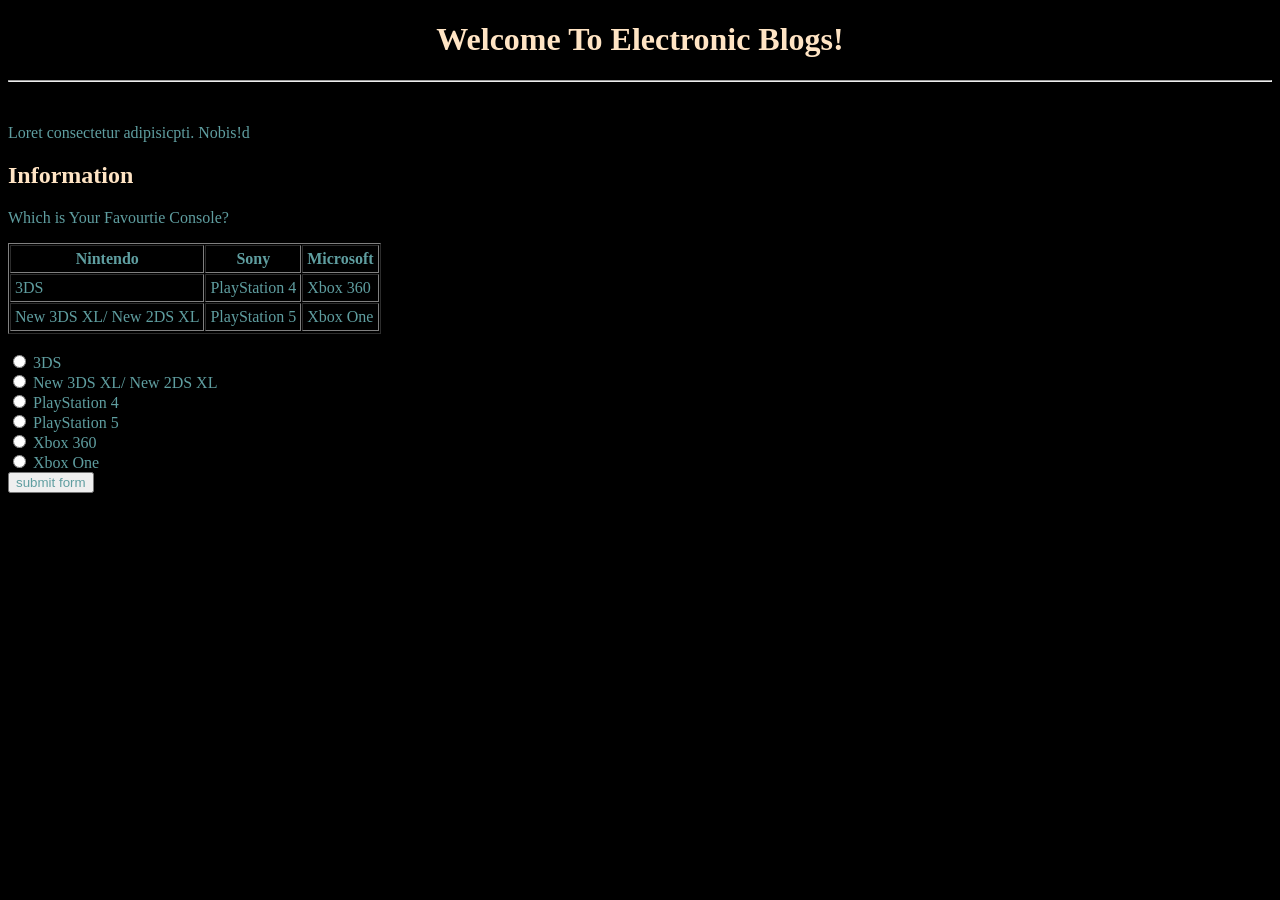
==== index.html @ f0e87dae "Added letter" ====
<!DOCTYPE html>

<html>

    <head>
        <link rel="stylesheet" href="styles.css">
        <title>E-Blogs</title>
        
        <style>


            *{color:cadetblue;}

            h1, h2{
                color: bisque;

            }

            body{
                background-color: black;
            }

            .center{
                text-align: center;
                
            }
            
            label:hover{
                background-color: pink
                

            }
        </style>
    </head>



    <body>

        <h1 class="center">Welcome To Electronic Blogs!</h1>
        <hr> <br>
        <p>Loret consectetur adipisicpti. Nobis!d</p>
        <h2>Information</h2>
        <p>Which is Your Favourtie Console?</p>
        
        <form>

            



            <table border="1" cellspacing="1" cellpadding="4">
                <tr>
                    <th>Nintendo</th>
                    <th>Sony</th>
                    <th>Microsoft</th>
                    
                </tr>

                <tr>
                    <td>3DS</td>
                    <td>PlayStation 4</td>
                    <td>Xbox 360</td>
                </tr>
                    <td>New 3DS XL/ New 2DS XL</td>
                    <td>PlayStation 5</td>
                    <td>Xbox One</td>
                <tr>

            </table>
            <br>

            <input type="radio" name="info" id="info-1">
            <label for="info-1">3DS</label> <br>
            <input type="radio" name="info" id="info-2">
            <label for="info-2">New 3DS XL/ New 2DS XL</label><br>
            <input type="radio" name="info" id="info-3">
            <label for="info-3">PlayStation 4</label><br>
            <input type="radio" name="info" id="info-4">
            <label for="info-4">PlayStation 5</label><br>
            <input type="radio" name="info" id="info-5">
            <label for="info-5">Xbox 360</label><br>
            <input type="radio" name="info" id="info-6">
            <label for="info-6">Xbox One</label><br>

            <input type="submit" value="submit form">

        </form>



    </body>



</html>
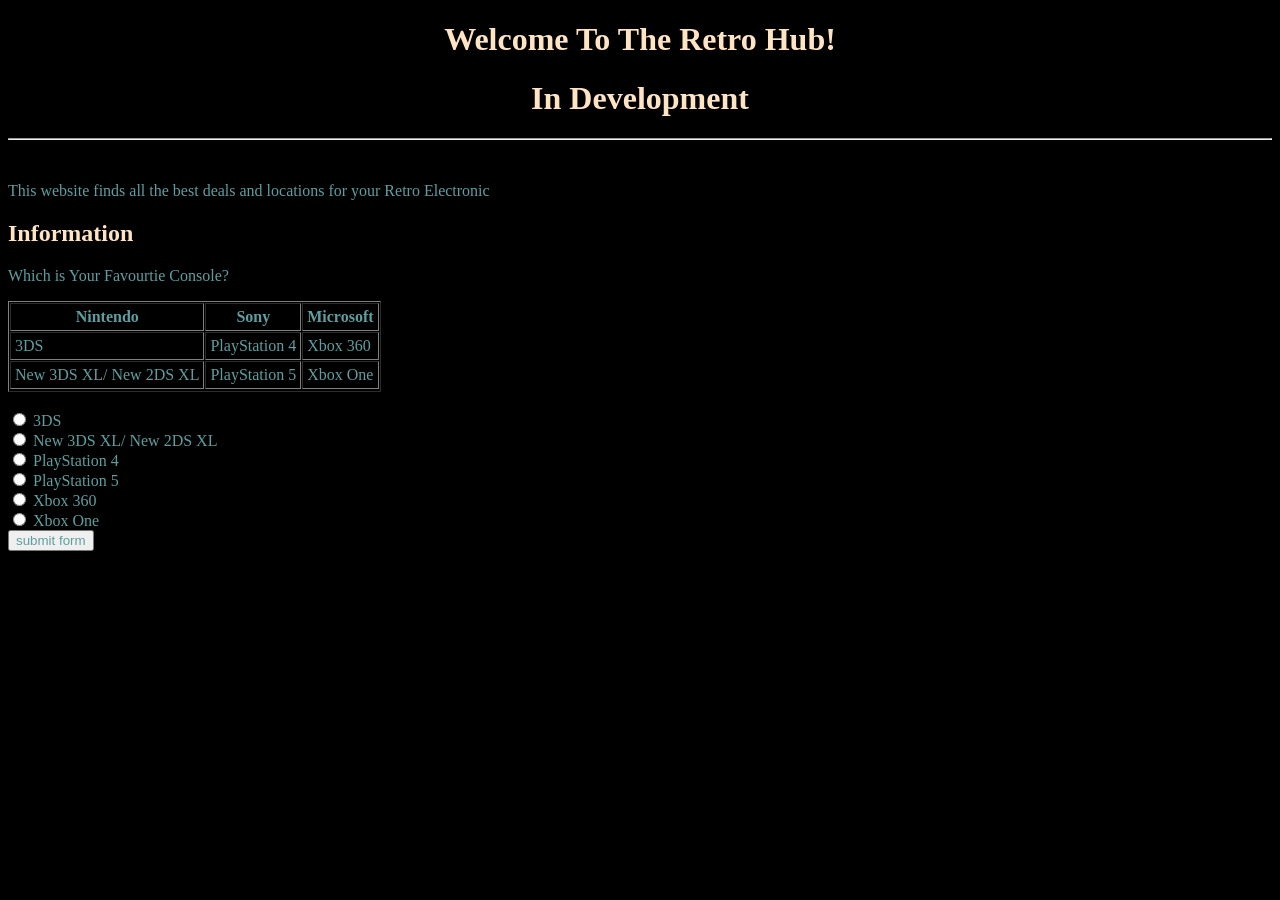
==== commit 0361ba8d: "Decided Website purpose" ====
--- a/index.html
+++ b/index.html
@@ -4,42 +4,29 @@
 
     <head>
         <link rel="stylesheet" href="styles.css">
-        <title>E-Blogs</title>
+
+        <script src="script.js">
+
+
+
+        </script>
+
+        <title>Retro Hub</title>
         
         <style>
 
+        </style>
 
-            *{color:cadetblue;}
-
-            h1, h2{
-                color: bisque;
-
-            }
-
-            body{
-                background-color: black;
-            }
-
-            .center{
-                text-align: center;
-                
-            }
-            
-            label:hover{
-                background-color: pink
-                
-
-            }
-        </style>
     </head>
 
 
 
     <body>
 
-        <h1 class="center">Welcome To Electronic Blogs!</h1>
-        <hr> <br>
-        <p>Loret consectetur adipisicpti. Nobis!d</p>
+        <h1 class="center">Welcome To The Retro Hub!</h1>
+        <h1 class="center">In Development</h1>
+        <hr><br>
+        <p>This website finds all the best deals and locations for your Retro Electronic</p>
         <h2>Information</h2>
         <p>Which is Your Favourtie Console?</p>
         
@@ -80,10 +67,10 @@
             <label for="info-4">PlayStation 5</label><br>
             <input type="radio" name="info" id="info-5">
             <label for="info-5">Xbox 360</label><br>
-            <input type="radio" name="info" id="info-6">
+            <input type="radio" id="info-6">
             <label for="info-6">Xbox One</label><br>
 
-            <input type="submit" value="submit form">
+            <input type="submit" value="submit form" id="submit-button" onclick="popup()">
 
         </form>
 
--- a/styles.css
+++ b/styles.css
@@ -0,0 +1,21 @@
+*{color:cadetblue;}
+
+h1, h2{
+    color: bisque;
+
+}
+
+body{
+    background-color: black;
+}
+
+.center{
+    text-align: center;
+    
+}
+
+label:hover{
+    background-color: pink
+    
+
+}
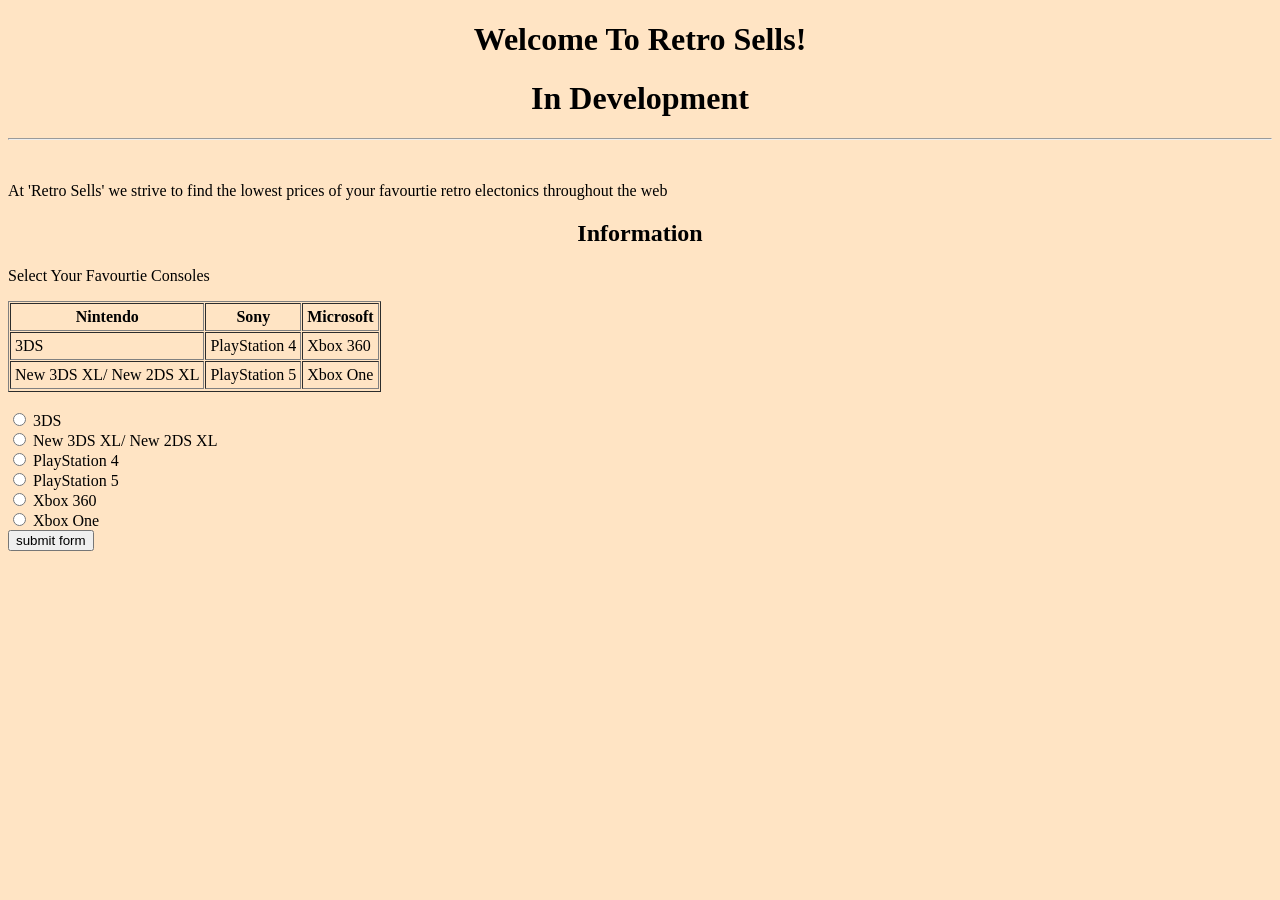
==== commit 763709bd: "added new page" ====
--- a/index.html
+++ b/index.html
@@ -3,6 +3,9 @@
 <html>
 
     <head>
+        <!--Make webpage look more inviting-->
+        <!--Start with the creation then style, then just js to add interactives-->
+        
         <link rel="stylesheet" href="styles.css">
 
         <script src="script.js">
@@ -11,7 +14,7 @@
 
         </script>
 
-        <title>Retro Hub</title>
+        <title>Retro Sells</title>
         
         <style>
 
@@ -23,19 +26,19 @@
 
     <body>
 
-        <h1 class="center">Welcome To The Retro Hub!</h1>
+        <h1 class="center">Welcome To Retro Sells!</h1>
         <h1 class="center">In Development</h1>
         <hr><br>
-        <p>This website finds all the best deals and locations for your Retro Electronic</p>
+
+        <p>At 'Retro Sells' we strive to find the lowest prices of your favourtie retro electonics
+             throughout the web</p>
+
         <h2>Information</h2>
-        <p>Which is Your Favourtie Console?</p>
+        <p>Select Your Favourtie Consoles</p>
         
         <form>
 
-            
-
-
-
+            <!--This form will gain information about the user to initially gain information to show user with-->
             <table border="1" cellspacing="1" cellpadding="4">
                 <tr>
                     <th>Nintendo</th>
@@ -59,14 +62,19 @@
 
             <input type="radio" name="info" id="info-1">
             <label for="info-1">3DS</label> <br>
+
             <input type="radio" name="info" id="info-2">
             <label for="info-2">New 3DS XL/ New 2DS XL</label><br>
+
             <input type="radio" name="info" id="info-3">
             <label for="info-3">PlayStation 4</label><br>
+
             <input type="radio" name="info" id="info-4">
             <label for="info-4">PlayStation 5</label><br>
+
             <input type="radio" name="info" id="info-5">
             <label for="info-5">Xbox 360</label><br>
+
             <input type="radio" id="info-6">
             <label for="info-6">Xbox One</label><br>
 
--- a/styles.css
+++ b/styles.css
@@ -1,21 +1,23 @@
-*{color:cadetblue;}
+*{color:black;}
 
 h1, h2{
-    color: bisque;
-
+    text-align: center;
 }
 
 body{
-    background-color: black;
+    background-color:bisque;
 }
 
-.center{
-    text-align: center;
+
+label:hover{
+    background-color: pink;
     
 }
 
-label:hover{
-    background-color: pink
-    
+#email:hover{
+    background-color: cyan;
+}
+#pass:hover{
+    background-color: cyan;
 
-}+}
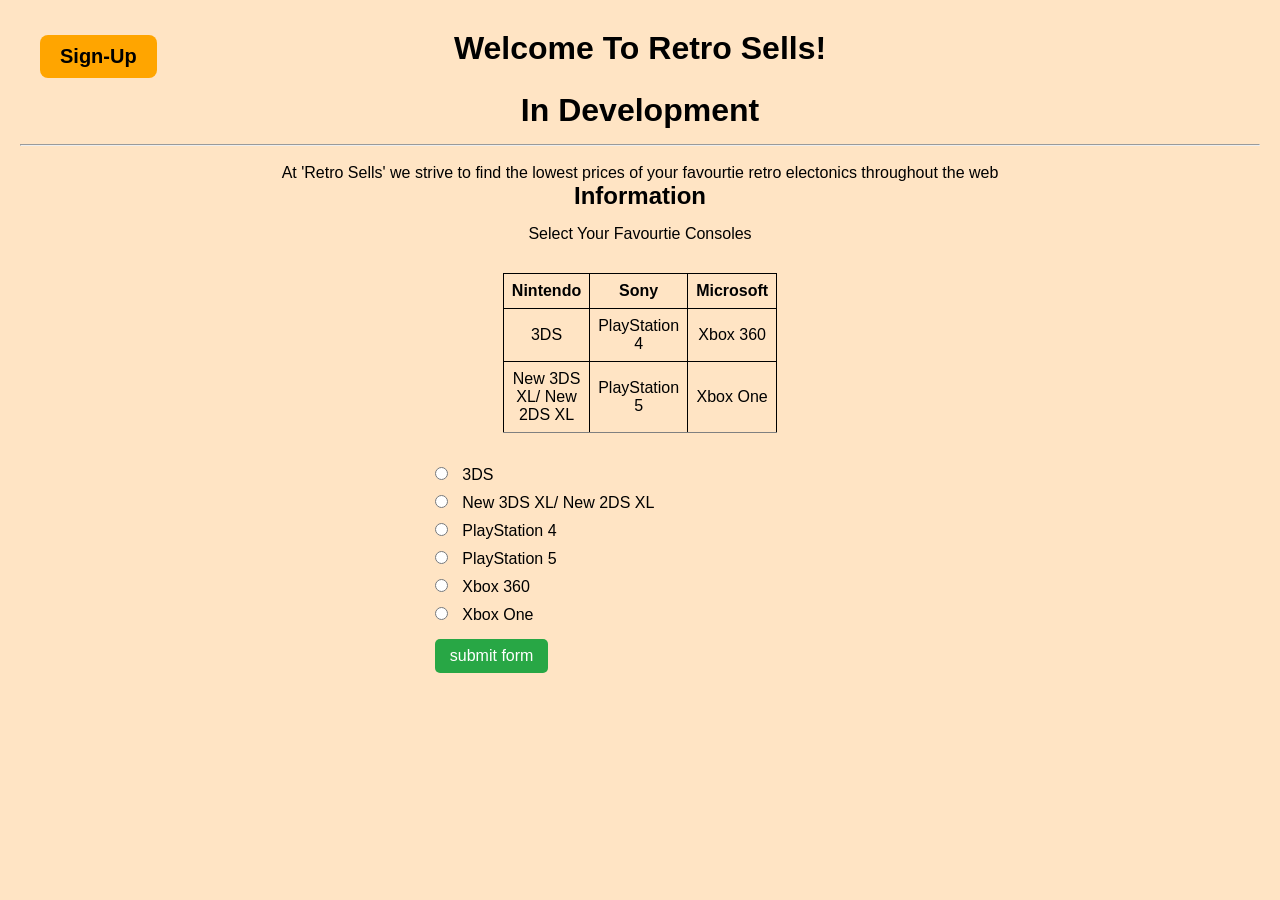
==== commit 8acd0658: "Cleaned Code Added Flex-Bot" ====
--- a/index.html
+++ b/index.html
@@ -26,8 +26,15 @@
 
     <body>
 
-        <h1 class="center">Welcome To Retro Sells!</h1>
-        <h1 class="center">In Development</h1>
+        <div class="header-container">
+            <a href="account.html" class="account">Sign-Up</a>
+            <h1>Welcome To Retro Sells!</h1>
+
+        </div>
+        
+
+
+        <h1>In Development</h1>
         <hr><br>
 
         <p>At 'Retro Sells' we strive to find the lowest prices of your favourtie retro electonics
--- a/styles.css
+++ b/styles.css
@@ -1,23 +1,105 @@
-*{color:black;}
+* {
+    color: black;
+    box-sizing: border-box; /* Ensures padding/border don’t affect width */
+    margin: 0;
+    padding: 0;
+    font-family: Arial, sans-serif;
+}
 
-h1, h2{
+/* Page Background */
+body {
+    background-color: bisque;
+    text-align: center;
+    padding: 20px;
+}
+
+/* Headings */
+h1, h2 {
+    text-align: center;
+    margin-bottom: 15px;
+}
+
+/* Labels */
+label {
+    display: inline-block;
+    padding: 5px 10px;
+    cursor: pointer;
+    transition: background-color 0.3s ease-in-out;
+}
+
+label:hover {
+    background-color: pink;
+}
+
+#email:hover,
+#pass:hover {
+    background-color: cyan;
+}
+
+
+.account:hover {
+    background-color: darkorange;
+    transform: scale(1.05);
+}
+
+form {
+    margin-top: 20px;
+    display: inline-block;
+    text-align: left;
+}
+
+table {
+    margin: 10px auto;
+    border-collapse: collapse;
+    width: 60%;
+}
+
+th, td {
+    border: 1px solid black;
+    padding: 8px;
     text-align: center;
 }
 
-body{
-    background-color:bisque;
+#submit-button {
+    margin-top: 10px;
+    padding: 8px 15px;
+    font-size: 16px;
+    border: none;
+    border-radius: 5px;
+    background-color: #28a745;
+    color: white;
+    cursor: pointer;
+    transition: background-color 0.3s ease-in-out, transform 0.2s;
 }
 
-
-label:hover{
-    background-color: pink;
-    
+#submit-button:hover {
+    background-color: #218838;
+    transform: scale(1.05);
 }
 
-#email:hover{
-    background-color: cyan;
+.header-container {
+    display: flex;
+    align-items: center;
+    justify-content: center; /* Centers the h1 */
+    position: relative;
+    padding: 10px 20px;
 }
-#pass:hover{
-    background-color: cyan;
 
+.account {
+    position: absolute;
+    left: 20px; /* Keeps it on the left side */
+    font-size: 20px;
+    font-weight: bold;
+    text-decoration: none;
+    color: black;
+    display: inline-block;
+    padding: 10px 20px;
+    border-radius: 8px;
+    background-color: orange;
+    transition: background-color 0.3s ease-in-out, transform 0.2s;
 }
+
+.account:hover {
+    background-color: darkorange;
+    transform: scale(1.05);
+}
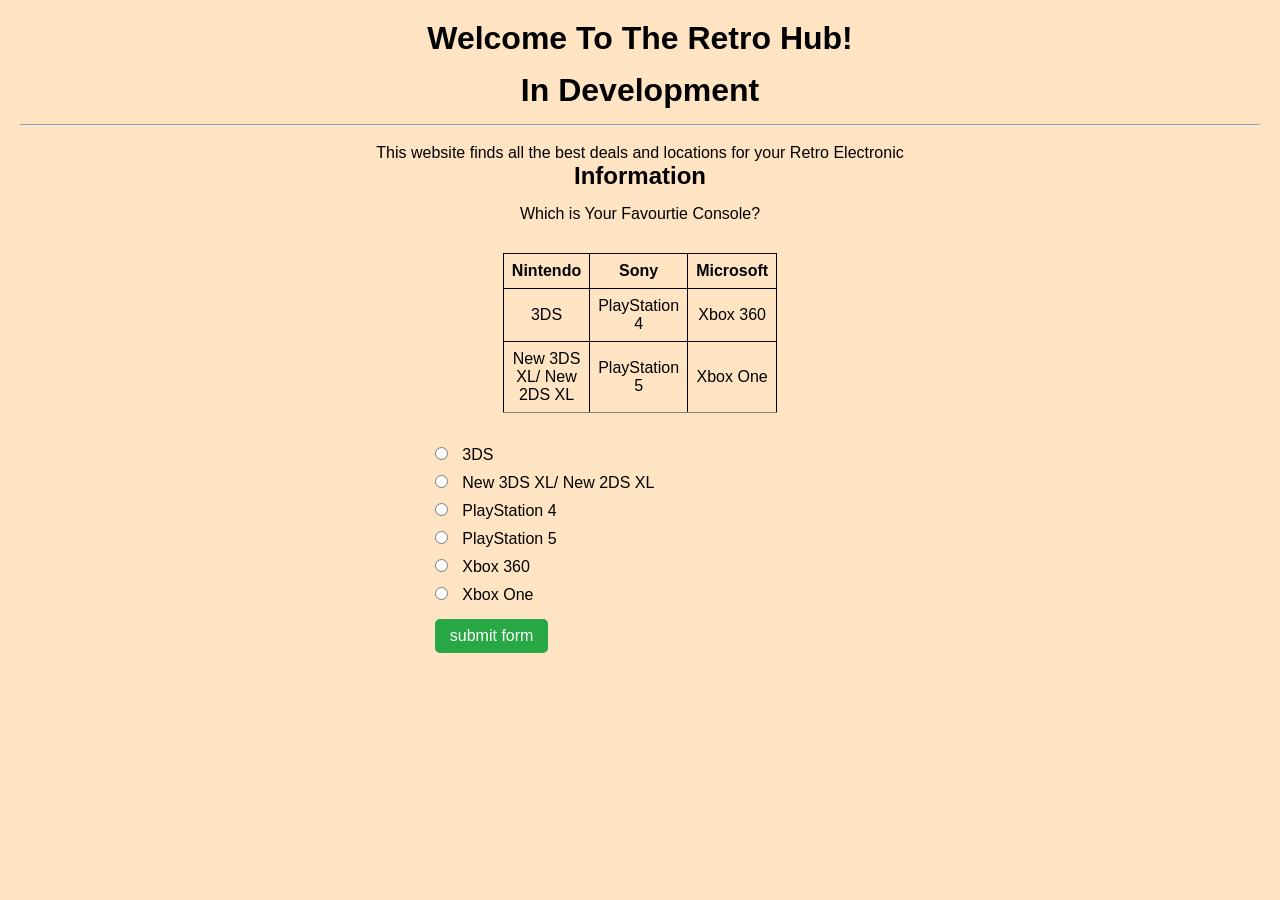
==== commit 9aca5a58: "unknown" ====
--- a/index.html
+++ b/index.html
@@ -3,9 +3,6 @@
 <html>
 
     <head>
-        <!--Make webpage look more inviting-->
-        <!--Start with the creation then style, then just js to add interactives-->
-        
         <link rel="stylesheet" href="styles.css">
 
         <script src="script.js">
@@ -14,7 +11,7 @@
 
         </script>
 
-        <title>Retro Sells</title>
+        <title>Retro Hub</title>
         
         <style>
 
@@ -22,30 +19,17 @@
 
     </head>
 
-
-
     <body>
 
-        <div class="header-container">
-            <a href="account.html" class="account">Sign-Up</a>
-            <h1>Welcome To Retro Sells!</h1>
-
-        </div>
-        
-
-
-        <h1>In Development</h1>
+        <h1 class="center">Welcome To The Retro Hub!</h1>
+        <h1 class="center">In Development</h1>
         <hr><br>
-
-        <p>At 'Retro Sells' we strive to find the lowest prices of your favourtie retro electonics
-             throughout the web</p>
-
+        <p>This website finds all the best deals and locations for your Retro Electronic</p>
         <h2>Information</h2>
-        <p>Select Your Favourtie Consoles</p>
+        <p>Which is Your Favourtie Console?</p>
         
         <form>
 
-            <!--This form will gain information about the user to initially gain information to show user with-->
             <table border="1" cellspacing="1" cellpadding="4">
                 <tr>
                     <th>Nintendo</th>
@@ -82,7 +66,7 @@
             <input type="radio" name="info" id="info-5">
             <label for="info-5">Xbox 360</label><br>
 
-            <input type="radio" id="info-6">
+            <input type="radio" name="info" id="info-6">
             <label for="info-6">Xbox One</label><br>
 
             <input type="submit" value="submit form" id="submit-button" onclick="popup()">
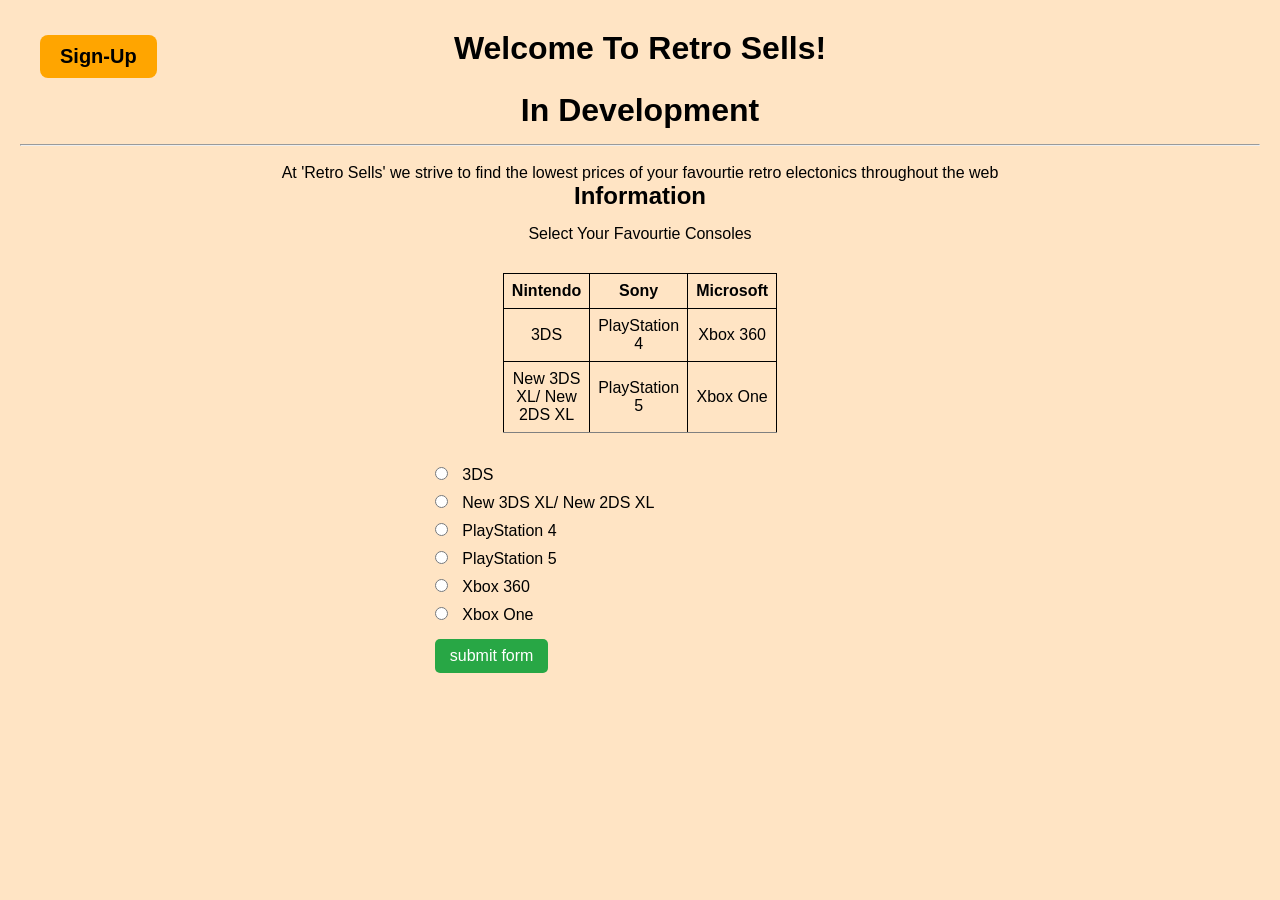
==== commit fc7e8af7: "Merge branch 'main' of https://github.com/EthanWylie/EthanWylie.github.io" ====
--- a/index.html
+++ b/index.html
@@ -3,6 +3,9 @@
 <html>
 
     <head>
+        <!--Make webpage look more inviting-->
+        <!--Start with the creation then style, then just js to add interactives-->
+        
         <link rel="stylesheet" href="styles.css">
 
         <script src="script.js">
@@ -11,7 +14,7 @@
 
         </script>
 
-        <title>Retro Hub</title>
+        <title>Retro Sells</title>
         
         <style>
 
@@ -21,12 +24,22 @@
 
     <body>
 
-        <h1 class="center">Welcome To The Retro Hub!</h1>
-        <h1 class="center">In Development</h1>
+        <div class="header-container">
+            <a href="account.html" class="account">Sign-Up</a>
+            <h1>Welcome To Retro Sells!</h1>
+
+        </div>
+        
+
+
+        <h1>In Development</h1>
         <hr><br>
-        <p>This website finds all the best deals and locations for your Retro Electronic</p>
+
+        <p>At 'Retro Sells' we strive to find the lowest prices of your favourtie retro electonics
+             throughout the web</p>
+
         <h2>Information</h2>
-        <p>Which is Your Favourtie Console?</p>
+        <p>Select Your Favourtie Consoles</p>
         
         <form>
 
@@ -66,7 +79,7 @@
             <input type="radio" name="info" id="info-5">
             <label for="info-5">Xbox 360</label><br>
 
-            <input type="radio" name="info" id="info-6">
+            <input type="radio" id="info-6">
             <label for="info-6">Xbox One</label><br>
 
             <input type="submit" value="submit form" id="submit-button" onclick="popup()">
